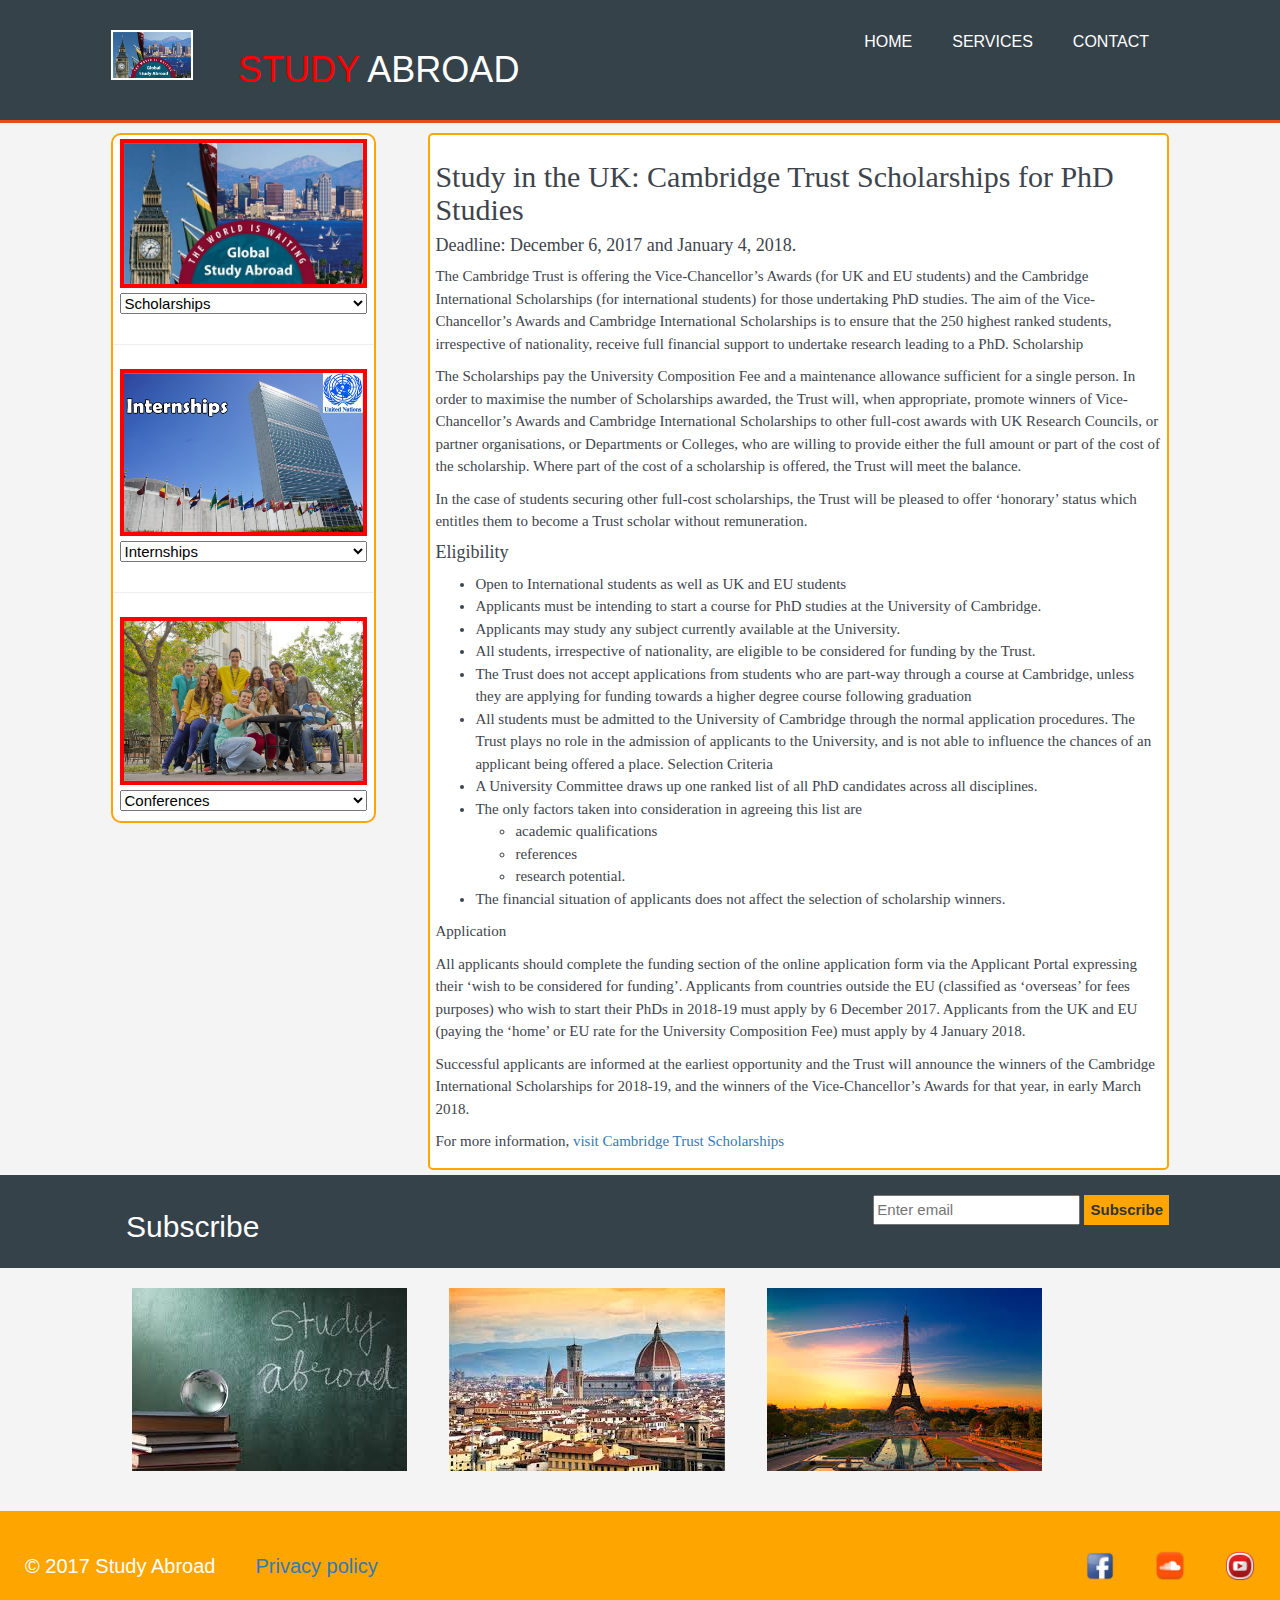
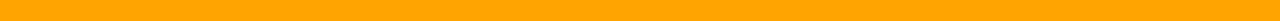
==== html/cambridge.html @ 173027ea "first" ====
<!DOCTYPE html>
<html>
<head>
	<meta charset="utf-8">
	<title>Study Abroad | Welcome</title>

	<link rel="stylesheet" href="https://maxcdn.bootstrapcdn.com/bootstrap/3.3.6/css/bootstrap.min.css"/>
	<link href='https://fonts.googleapis.com/css?family=Sofia' rel='stylesheet'>

	<link rel="stylesheet" href="https://cdnjs.cloudflare.com/ajax/libs/font-awesome/4.7.0/css/font-awesome.min.css">

	<link rel="stylesheet" type="text/css" href="../styles/main.css">
	<script type="text/javascript" src="https://code.jquery.com/jquery-3.2.1.min.js"></script>
	<script type="text/javascript" src="../java/main.js"></script>
</head>
<body>


	<header>
		<div class="container">
			<div class="branding">
				<div class="d1">
					<a href="../index.html"><img src="../img/pic.jpg"></a>
				</div>
				<div class="d2">
					<a href="../index.html"><h1><span class="sp">Study</span> Abroad</h1></a>
				</div>
			</div>
			<nav>
				<ul>
					<li><a href="../index.html">Home</a></li>
					<li><a href="Services.html">Services</a></li>
					<li><a href="contact.html">Contact</a></li>
				</ul>

			</nav>

		</div>
	</header>

	<section id="showcase">
		<div class="container">
			<div class="body1">
				<div class="b1">
					<img src="../img/pic.jpg">
					<form>
						<select id="myselect" onchange="fuc(this.value)">
							<option selected disabled>Scholarships</option>
							<option value="cambridge.html">Cambridge PhD Scholarship</option>
						</select>
					</form>
					<hr>
				</div>
				<div class="b2">
					<img src="../img/intern1.jpg">
					<form>
						<select id="myselect" onchange="fuc(this.value)">
							<option selected disabled>Internships</option>
							
						</select>
					</form>
					
				</div>
				<hr>

				<div class="b2">
					<img src="../img/conf1.png">
					<form>
						<select id="myselect" onchange="fuc(this.value)" >
							<option selected disabled>Conferences</option>
							
						</select>
					</form>
					
				</div>
			</div>
			<div class="body2">
				<div class="page1">
					<h2>Study in the UK: Cambridge Trust Scholarships for PhD Studies </h2>
					

					<h4>Deadline: December 6, 2017 and January 4, 2018.</h4>
					<p>
						The Cambridge Trust is offering the Vice-Chancellor’s Awards (for UK and EU students) and the Cambridge International Scholarships (for international students) for those undertaking PhD studies. The aim of the Vice-Chancellor’s Awards and Cambridge International Scholarships is to ensure that the 250 highest ranked students, irrespective of nationality, receive full financial support to undertake research leading to a PhD.
						Scholarship</p>
						<p>
							The Scholarships pay the University Composition Fee and a maintenance allowance sufficient for a single person. In order to maximise the number of Scholarships awarded, the Trust will, when appropriate, promote winners of Vice-Chancellor’s Awards and Cambridge International Scholarships to other full-cost awards with UK Research Councils, or partner organisations, or Departments or Colleges, who are willing to provide either the full amount or part of the cost of the scholarship.  Where part of the cost of a scholarship is offered, the Trust will meet the balance.</p>
							<p>
								In the case of students securing other full-cost scholarships, the Trust will be pleased to offer ‘honorary’ status which entitles them to become a Trust scholar without remuneration.
							</p>
							<h4>Eligibility</h4>
							<ul>
								<li>Open to International students as well as UK and EU students</li>
								<li>Applicants must be intending to start a course for PhD studies at the University of Cambridge.</li>
								<li>Applicants may study any subject currently available at the University.</li>
								<li>All students, irrespective of nationality, are eligible to be considered for funding by the Trust.</li>
								<li>The Trust does not accept applications from students who are part-way through a course at Cambridge, unless they are applying for funding towards a higher degree course following graduation</li>
								<li>All students must be admitted to the University of Cambridge through the normal application procedures. The Trust plays no role in the admission of applicants to the University, and is not able to influence the chances of an applicant being offered a place.
									Selection Criteria</li>
									<li>A University Committee draws up one ranked list of all PhD candidates across all disciplines. </li>
									<li>The only factors taken into consideration in agreeing this list are </li>
									<ul>
										<li>academic qualifications</li>
										<li>references</li>
										<li>research potential.</li>
									</ul>
									<li>The financial situation of applicants does not affect the selection of scholarship winners.</li>
								</ul>

								<p>Application</p>
								<p>All applicants should complete the funding section of the online application form via the Applicant Portal expressing their ‘wish to be considered for funding’.
									Applicants from countries outside the EU (classified as ‘overseas’ for fees purposes) who wish to start their PhDs in 2018-19 must apply by 6 December 2017.   Applicants from the UK and EU (paying the ‘home’ or EU rate for the University Composition Fee) must apply by 4 January 2018.</p>
									<p>Successful applicants are informed at the earliest opportunity and the Trust will announce the winners of the Cambridge International Scholarships for 2018-19, and the winners of the Vice-Chancellor’s Awards for that year, in early March 2018.</p>



									<p>For more information, <a href="">visit Cambridge Trust Scholarships</a></p>
								</p>
							</div>

						</div>
					</div>
				</section>




				<section id="newslater">
					<div class="container">
						<h2>Subscribe</h2>
						<form>
							<input type="email" name="email" placeholder="Enter email">
							<button type="submit" class="btn1">Subscribe</button>
						</form>

					</div>
				</section>


				<section id="boxes">
				<div class="container">
					<div class="box">
						<img src="../img/img1.jpg">

					</div>
					<div class="box">
						<img src="../img/img2.jpg">

					</div>
					<div class="box">
						<img src="../img/img3.jpg">

					</div>
				</div>
			</section>



				<footer >
				<div class="row">
					<p >&copy; 2017 Study Abroad</p>
						<p><a href="privacy.html">Privacy policy</a></p>
						<a href="https://www.youtube.com/channel/UCNk-vNOz2tKkV_xNY1Lqe8g"><img src="../img/youtube.png"></a>
						
						<a href="https://soundcloud.com/dj-mac-pro"><img src="../img/sound.png"></a>
						
						<a href="https://www.facebook.com/ScholarshipsfordevelopingCountries/?ref=aymt_homepage_panel"><img src="../img/fb.png"></a>
				</div>
			</footer>


				

			</body>
			</html>
---- styles/main.css ----
/**{
 border: 1px solid black; 
}*/

body {
	font-family: Arial, Helvetica;
	font-size: 15px;
	line-height: 1.5;
	padding: 0;
	margin: 0;
	background-color: #f4f4f4;
}

/*global*/
.container{
	width: 85%;
	margin: auto;


}

header{
	background-color: #35424a;
	color: #ffffff;
	padding-top: 30px;
	min-height: 70px;
	border-bottom: #e8491d 3px solid;
	padding-left: 0;
	margin-left: 0;
	padding-bottom: 20px; /**/

}

header a{
	color: white;
	text-decoration: none;
	text-transform: uppercase;
	font-size: 16px;
}

header ul{
	margin: 0;
	padding: 0;

}

header li{
	float: left;
	display: flex;
	padding: 0px 20px 0 20px;



}


header nav{
	float: right;
	margin-top: 0px;


}


.branding{
	float: left;
	width: 40%;
}


.branding img{
	height: 50px;
	border: solid 2px;
	
}


.sp{
	color: red;
}

header a:hover{
	color: #cccccc;
}

.d1{
	width: 30%;
	float: left;
}
.d2{
	width: 70%;
	float: right;
}



.body1{
	width: 25%;
	float: left;
	border:2px solid orange;
	background-color: white;
	border-radius: 10px;
	margin-top: 10px;

}
.body1 img{
	margin-top: 4px;
	width: 95%;
	border: 4px solid red;

}

.body1 select{
	margin-top: 5px;
	margin-bottom: 10px;
	width: 95%;
}
.body2{
	width: 70%;
	float: right;
	border:2px solid orange;
	margin-top: 10px;
	background-color: white;
	border-radius: 5px;
	font-family: serif;
	padding: 5px;
	color: #3e444c;

}
.body2 hr{
	width: 80%;
}

#showcase{
	min-height: 400px;
	background-image: url("../img/img4.JPG");
	background-repeat: no-repeat;
	background-size: cover;
	background-position: 0 -50px;
	text-align: center;
	color: black;
	margin-bottom: 5px;
	background-attachment: fixed;

}

#showcase h1{
	margin-top: 40px;
	margin-bottom: 10px;
	font-weight: bold;
	font-size: 30px;
	font-family: serif;
	padding: 0 10px 0 10px;
}

#newslater{
	background-color: #35424a;

}

#newslater h2{
	color: white;
	padding: 15px;
	float: left;
}

#newslater form{
	float: right;
	margin-top: 20px;

}

#newslater input[type="email"]{
	height: 30px;
}

.btn1{
	background-color: orange;
	height: 30px;
	font-weight: bold;
	border: 0;

}
.main2{
	text-align: left;
}
.al1{
	width: 45%;
	float: left;
	padding: 2px;
}

.al11{
	width: 30%;
	float:left;
	margin: 0;
	padding: 0px;
}

.al11 img{
	width: 100%;
	height: 100%px;
	margin: 0;
	padding: 0;
	 opacity: 1;
	
}

.al12{
	width: 70%;
	float: right;
	margin: 0;
	padding: 0 2px 0 2px;
}

.al12 ul{
	padding: 0;
	list-style-type:none;
}



.al12 a:link {
    text-decoration: none;
    color: #3e444c;
}

.al12 a:visited {
    text-decoration: none;
}

.al12 a:hover {
    text-decoration: none;
}

.al12 a:active {
    text-decoration: none;
}

.branding a:hover {
    text-decoration: none;
}

#boxes{
	margin-top: 20px;
}

 .box{
 	text-align: center;
	width: 30%;
	float: left;
}

footer{
	margin-top: 40px;
	padding: 20px;
	color: white;
	background-color: orange;

}

footer p{
	float: left;
	margin: 20px;
	font-size: 20px;
}
footer img{
	height: 30px;
	float: right;
	margin: 20px;
}


@media(max-width: 768px){
	header #branding,
	header nav{
		float: none;
		text-align: center;
		width: 100%;
	}
}

.page1{
	text-align: left;
}
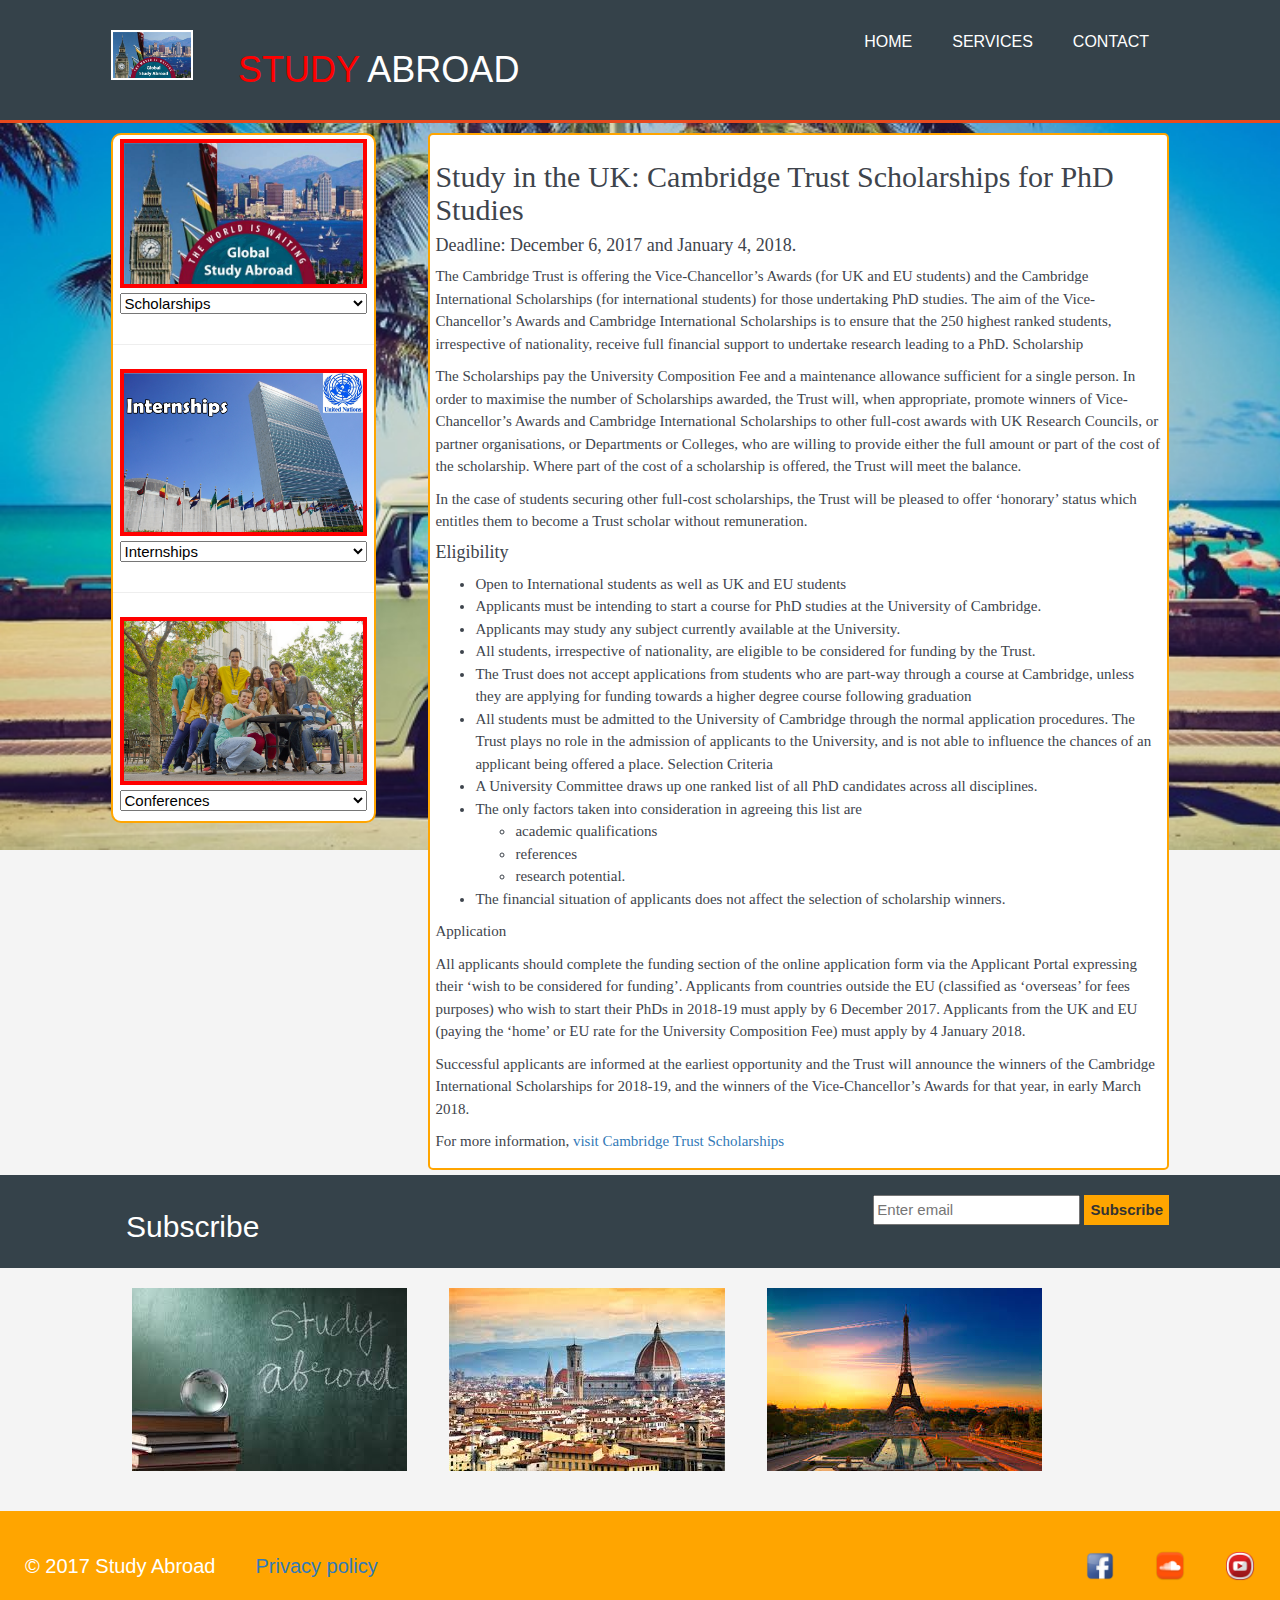
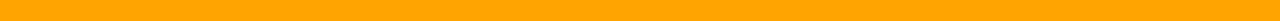
==== commit 2ef708db: "3rd" ====
--- a/html/cambridge.html
+++ b/html/cambridge.html
@@ -29,7 +29,7 @@
 			<nav>
 				<ul>
 					<li><a href="../index.html">Home</a></li>
-					<li><a href="Services.html">Services</a></li>
+					<li><a href="services.html">Services</a></li>
 					<li><a href="contact.html">Contact</a></li>
 				</ul>
 
--- a/styles/main.css
+++ b/styles/main.css
@@ -133,7 +133,7 @@
 
 #showcase{
 	min-height: 400px;
-	background-image: url("../img/img4.JPG");
+	background-image: url("../img/img4.jpg");
 	background-repeat: no-repeat;
 	background-size: cover;
 	background-position: 0 -50px;
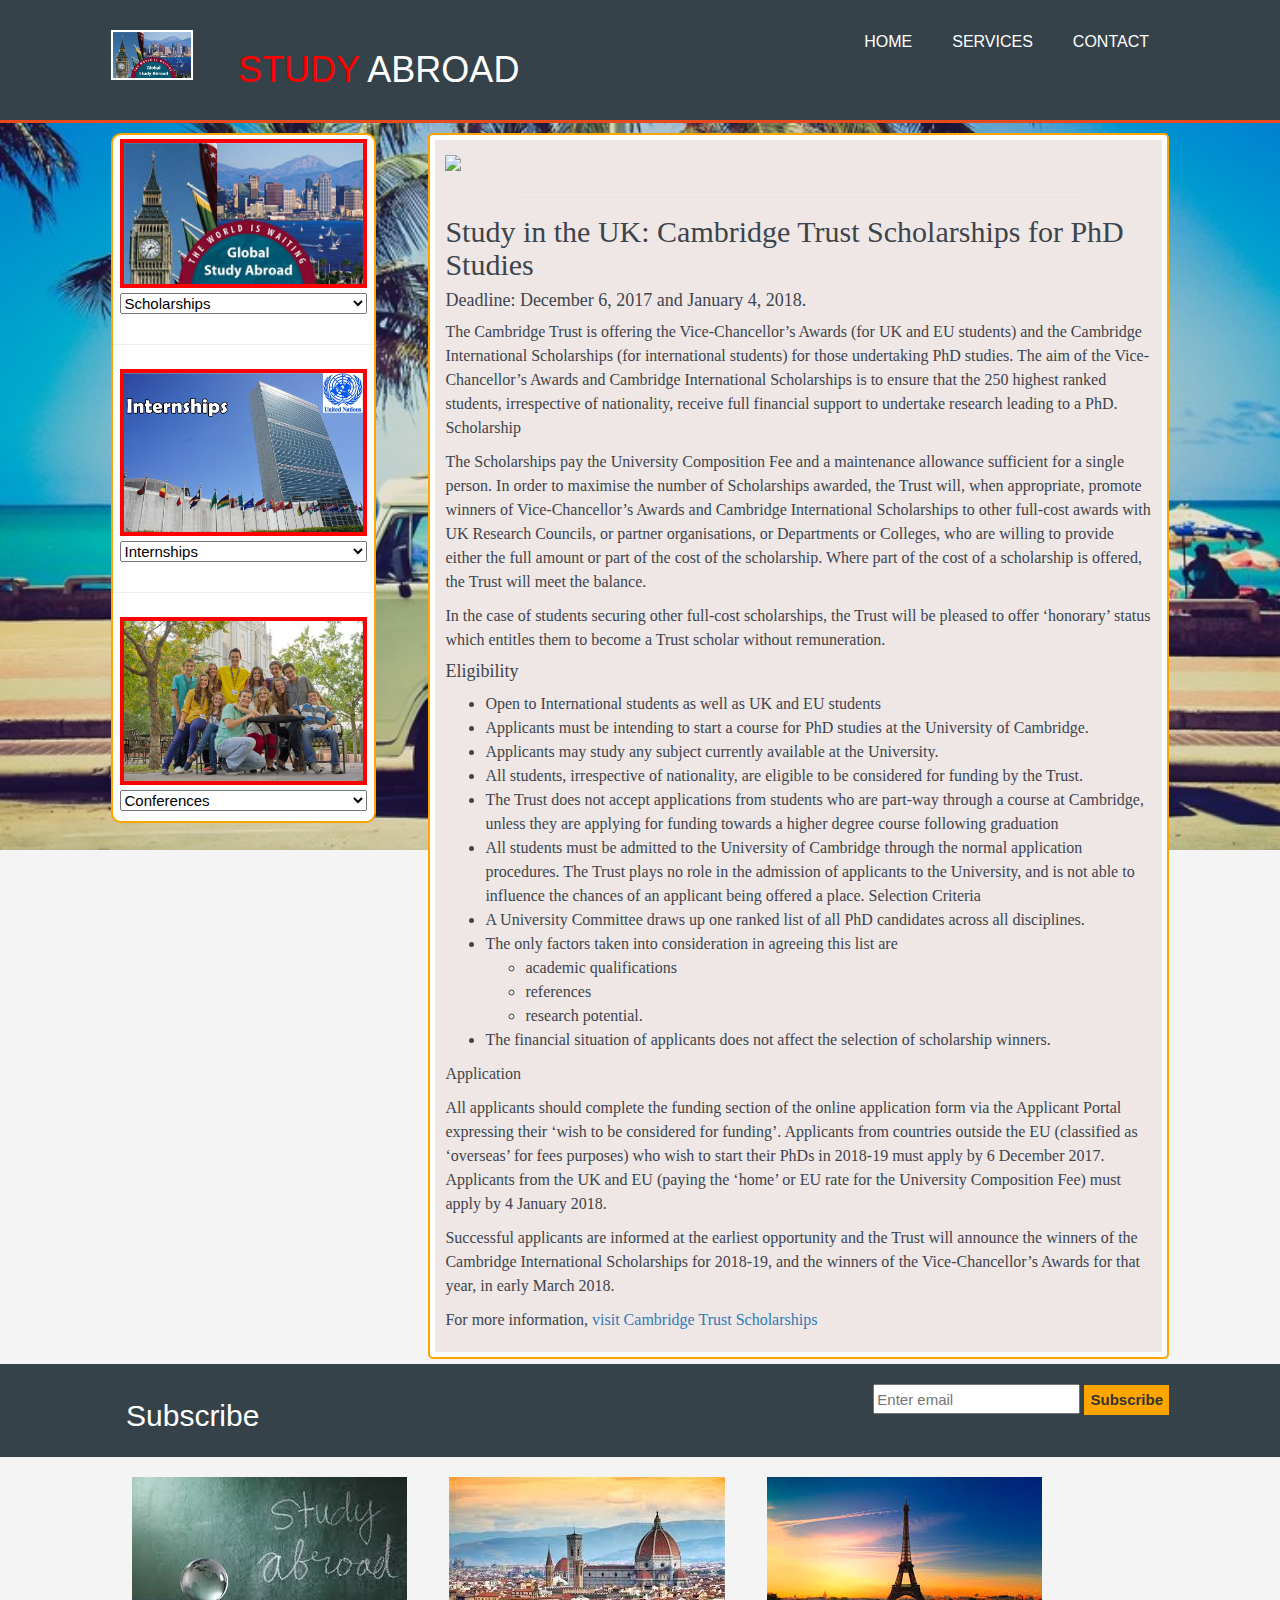
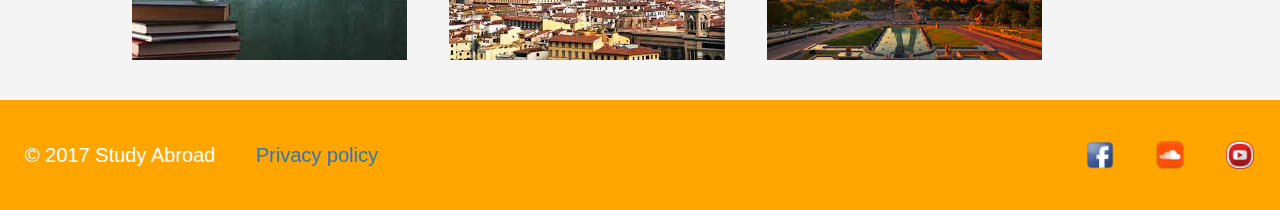
==== commit d7b5130a: "2nd" ====
--- a/html/cambridge.html
+++ b/html/cambridge.html
@@ -75,7 +75,9 @@
 				</div>
 			</div>
 			<div class="body2">
-				<div class="page1">
+				<div class="page1" id="cambody">
+				<img src="../img/cambridge.jpg">
+				<hr>
 					<h2>Study in the UK: Cambridge Trust Scholarships for PhD Studies </h2>
 					
 
@@ -114,7 +116,7 @@
 
 
 
-									<p>For more information, <a href="">visit Cambridge Trust Scholarships</a></p>
+									<p>For more information, <a href="https://www.cambridgetrust.org/scholarships/" target="_blank">visit Cambridge Trust Scholarships</a></p>
 								</p>
 							</div>
 
--- a/styles/main.css
+++ b/styles/main.css
@@ -282,4 +282,15 @@
 
 .page1{
 	text-align: left;
+}
+
+#cambody{
+	padding: 10px;
+	background-color: #efe7e6;
+	font-size: 16px;
+}
+
+#cambody img{
+	width: 100%;
+	
 }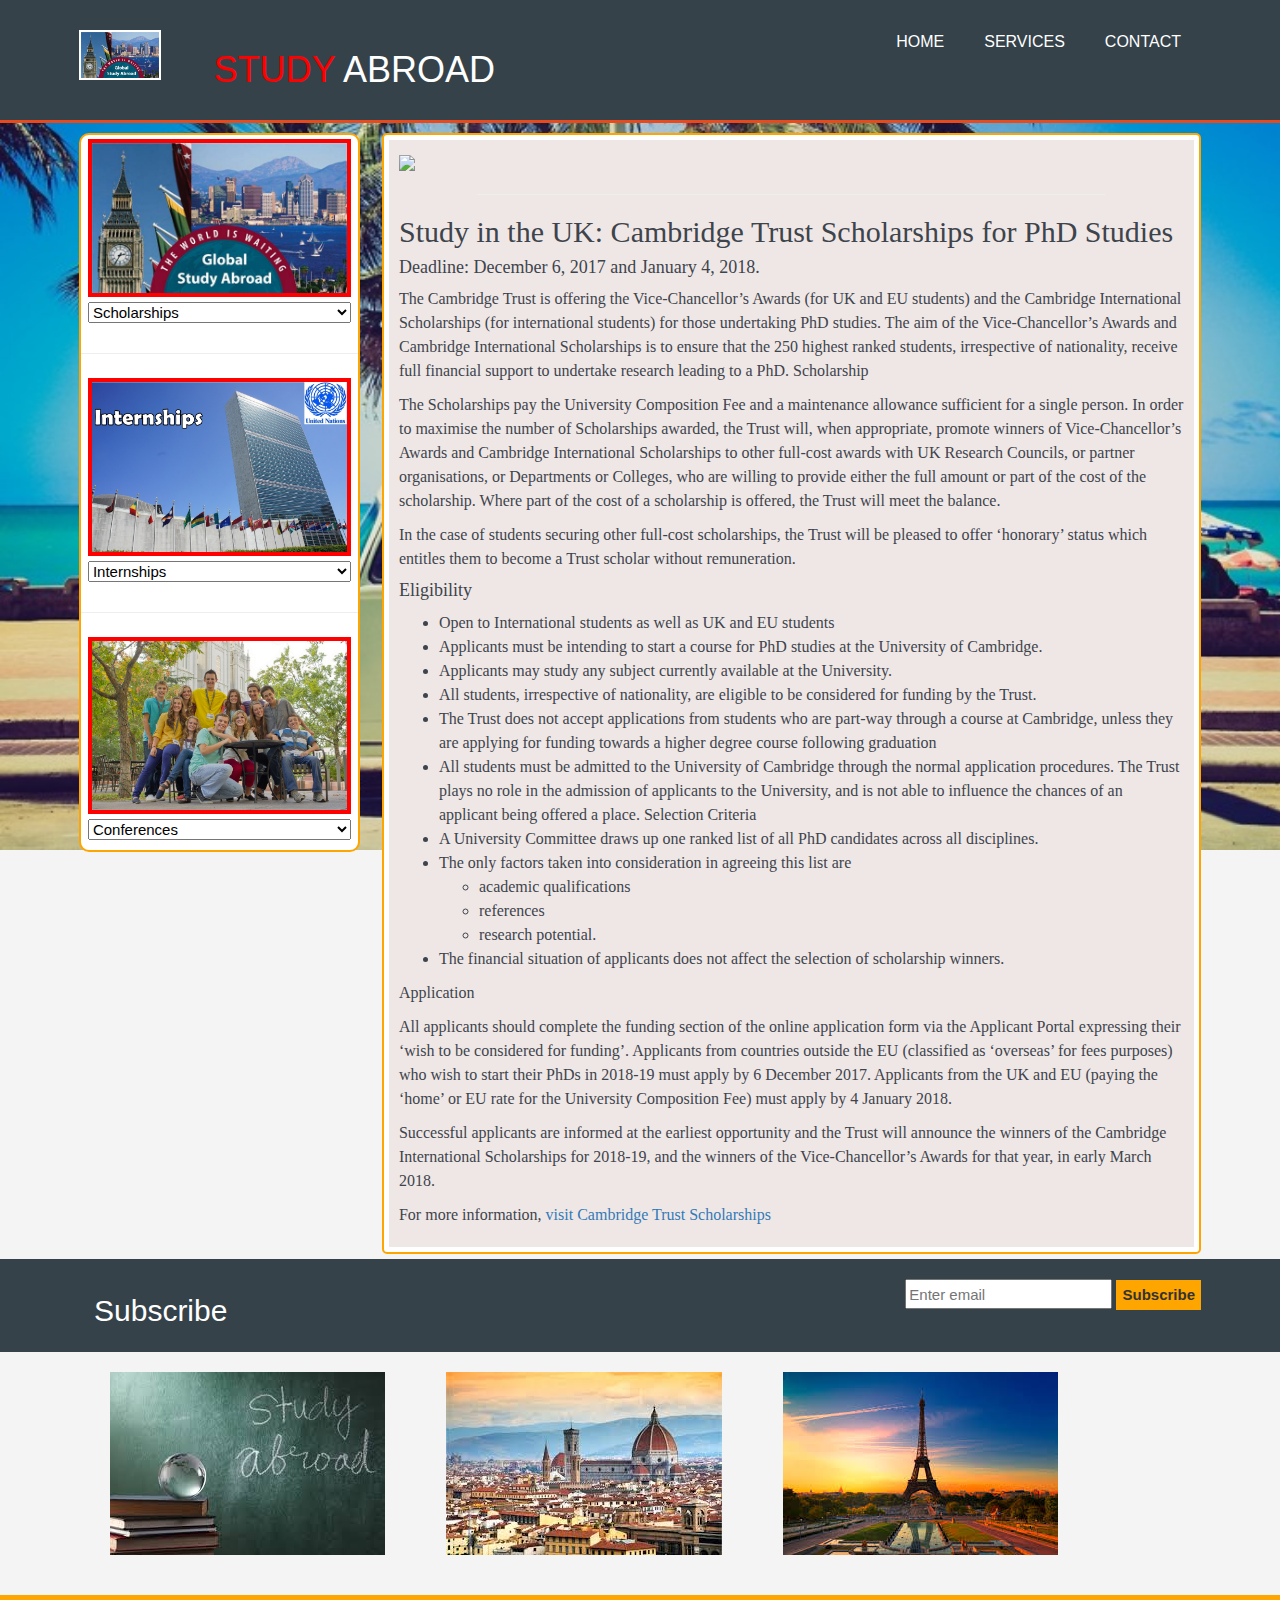
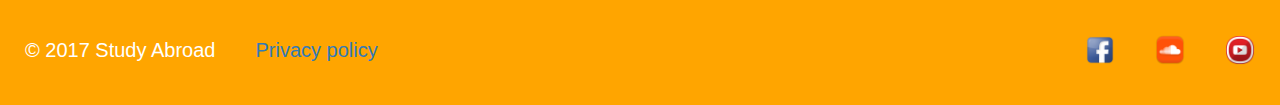
==== commit 69226700: "canada" ====
--- a/html/cambridge.html
+++ b/html/cambridge.html
@@ -47,6 +47,7 @@
 						<select id="myselect" onchange="fuc(this.value)">
 							<option selected disabled>Scholarships</option>
 							<option value="cambridge.html">Cambridge PhD Scholarship</option>
+							<option value="canada.html">Study in Canada</option>
 						</select>
 					</form>
 					<hr>
--- a/styles/main.css
+++ b/styles/main.css
@@ -13,7 +13,7 @@
 
 /*global*/
 .container{
-	width: 85%;
+	width: 90%;
 	margin: auto;
 
 
@@ -116,7 +116,7 @@
 	width: 95%;
 }
 .body2{
-	width: 70%;
+	width: 73%;
 	float: right;
 	border:2px solid orange;
 	margin-top: 10px;
